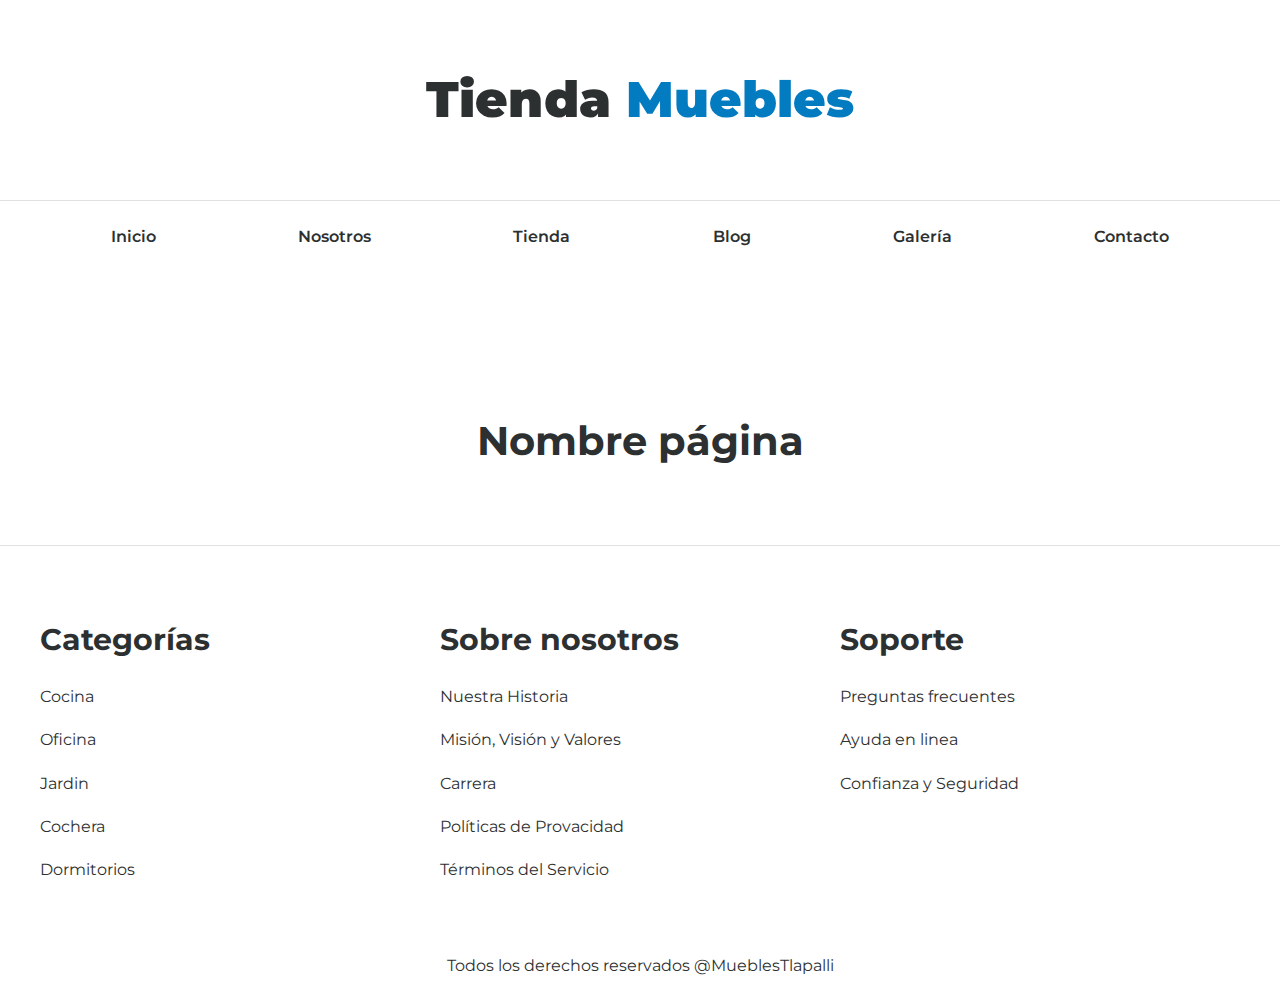
==== base.html @ d87b6033 "Páginas Nosotros, Tienda, Blog y Galería completadas" ====
<!DOCTYPE html>
<html lang="es">
<head>
    <meta charset="UTF-8">
    <meta http-equiv="X-UA-Compatible" content="IE=edge">
    <meta name="viewport" content="width=device-width, initial-scale=1.0">
    <title>Ecommerce </title>

    <link rel="shortcut icon" href="favicon.ico" />
    <!-- font -->
    <link rel="preconnect" href="https://fonts.googleapis.com">
    <link rel="preconnect" href="https://fonts.gstatic.com" crossorigin>
    <link href="https://fonts.googleapis.com/css2?family=Montserrat:wght@200;400;600;700;800;900&display=swap" rel="stylesheet">
    <!-- normalize -->
    <link rel="stylesheet" href="./css/normalize.css">
    <!-- style -->
    <link rel="stylesheet" href="css/app.css">
</head>
<body>

    <header>
        <h1 class="nombre-sitio">Tienda <span>Muebles</span></h1>
    </header>

    <div class="contenedor-navegacion">
        <nav class="navegacion-principal contenedor">
            <a href="index.html">Inicio</a>
            <a href="nosotros.html">Nosotros</a>
            <a href="tienda.html">Tienda</a>
            <a href="blog.html">Blog</a>
            <a href="galeria.html">Galería</a>
            <a href="contacto.html">Contacto</a>
        </nav>
    </div>

   
    
    
    

    <main class="contenido-principal contenedor">
        <h2 class="text-center">Nombre página</h2>

        
    </main>


    <footer class="footer ">
        <div class="footer-contenido contenedor">
            <div class="footer-section">
                <h3>Categorías</h3>
                <nav>
                    <a href="#">Cocina</a>
                    <a href="#">Oficina</a>
                    <a href="#">Jardin</a>
                    <a href="#">Cochera</a>
                    <a href="#">Dormitorios</a>
                </nav>
            </div>
            <div class="footer-section">
                <h3>Sobre nosotros</h3>
                <nav>
                    <a href="#">Nuestra Historia</a>
                    <a href="#">Misión, Visión y Valores</a>
                    <a href="#">Carrera</a>
                    <a href="#">Políticas de Provacidad</a>
                    <a href="#">Términos del Servicio</a>
                </nav>
            </div>
            <div class="footer-section">
                <h3>Soporte</h3>
                <nav>
                    <a href="#">Preguntas frecuentes</a>
                    <a href="#">Ayuda en linea</a>
                    <a href="#">Confianza y Seguridad</a>
                </nav>
            </div>
        </div>


        <p class="footer-copy">Todos los derechos reservados @MueblesTlapalli</p>
    </footer>
    
    


</body>
</html>
---- css/app.css ----
/* 
!important | id | clase | etiqueta
0 0 0 0
*/

:root{
    --negro: #2D3031;
    --azul: #037BC0;
    --gris-claro: #E1E1E1;
    --blanco: #FFFFFF;
    --verde: #8CBC00;
}

html{
    box-sizing: border-box;
}

*, *:before, *:after{
    box-sizing: inherit;
}

body{
    font-family: 'Montserrat', sans-serif;
    color: var(--negro);
    font-size: 1rem;
    line-height: 2;
    margin: 0;
}

/* Globales */

h1, h2, h3{
    margin-top: 0;
    margin-bottom: 3.125rem;
}

h1{
    font-size: 3.125rem;
}
h2{
    font-size: 2.5rem;
}
h3{
    font-size: 1.875rem;
}

a{
    text-decoration: none;
    color: var(--negro);
}

img{
    width: 100%;
    display: block;
}

.contenedor{
    max-width: 75rem;
    margin: 0 auto;
}

.btn-principal{
    background-color: var(--verde);
    color: var(--blanco);
    text-transform: uppercase;
    font-weight: 600;
    padding: 0.7rem;
    transition: background-color .3s ease-in-out;
    text-align: center;
    border: none;
    border-radius: 0.25rem;
}

.btn-principal:hover{
    background-color: #769C02;
    cursor: pointer;
}

.btn-full{
    display: block;
    width: 100%;
}

.btn-inline{
    display: inline-block;
    width: 20rem;
    
}



/* Utilidades */
.text-center{
    text-align: center;
}

/* Header y Nevegación */
.nombre-sitio {
    font-weight: 900;
    margin-top: 3.125rem;
    text-align: center;
}

.nombre-sitio span{
    color: var(--azul);
}
.contenedor-navegacion{
    border-top-style: solid;
    border-color: var(--gris-claro);
    border-width: 1px;
}
.navegacion-principal{
    padding-top: 1.25rem;
    padding-bottom: 1.25rem;
    display: flex;
    justify-content: space-around;
}
.navegacion-principal a{
    font-weight: 600;
    font-size: 1rem;
}

/* Hero */
.hero{
    width: 100%;
    height: 35rem;
    background-image: url('./../images/principal.jpg');
    background-position: center;
    background-repeat: no-repeat;
    background-size: cover;
}

/* Categorías */
.categorias{
    margin-top: 8rem;
}

.contenedor-categorias{
    display: grid;
    grid-template-columns: repeat(3, 1fr);
    gap: 1.25rem;
}

.categoria img{
    border-radius: 0.5rem 0.5rem 0 0;
}

.categoria a{
    display: block;
    text-align: center;
    padding: 0.8rem;
    font-size: 1.25rem;
    font-weight: 600;
    border-radius: 0 0 0.5rem 0.5rem;
}

.categoria a:hover{
    background-color: var(--azul);
    color: var(--blanco);
}

/* Sobre nosotros */
.sobre-nosotros{
    background-image: linear-gradient(to right, transparent 50%, var(--azul) 50%), url('./../images/nosotros.jpg');
    background-position: left center;
    background-repeat: no-repeat;
    padding: 6.25rem 0;
    margin-top: 8rem;

}

.sobre-nosotros-flex{
   display: flex;
   justify-content: flex-end;
}

.sobre-nosotros-texto{
    flex-basis: 50%;
    padding-left: 4rem;
    color: var(--blanco);
}

.sobre-nosotros-texto h2{
    margin-bottom: 1.25rem;
}

/* Listado de productos */

.contenido-principal{
    margin-top: 8rem;
}

.listado-productos{
    display: grid;
    grid-template-columns: repeat(6, 1fr);
    gap: 1.25rem;
}

.producto:first-child{
    /* grid-column: 1/7; */
    grid-column-start: 1;
    grid-column-end: 7;
    display: grid;
    grid-template-columns: 3fr 1fr;
}

.producto:first-child .producto-img{
    max-height: 26.875rem;
    height: 100%;
}

.producto:first-child .producto-img img{
    height: 100%;
    width: 100%;
    object-fit: cover;
}
.producto:first-child .producto-texto{
    min-width: 15.625rem;
}

.producto:nth-child(2){
    grid-column: 1/4;
}

.producto:nth-child(2) .producto-img img,
.producto:nth-child(3) .producto-img img{
    height: 18.75rem;
    width: 100%;
    object-fit: cover;
}

.producto:nth-child(3){
    grid-column: 4/7;
}
.producto:nth-child(4){
    grid-column: 1/3;
}
.producto:nth-child(5){
    grid-column: 3/5;
}
.producto:nth-child(6){
    grid-column: 5/7;
}

.producto{
    background-color: var(--azul);
    border-radius: 0.25rem;
    overflow: hidden;
}
.producto .producto-img{
    overflow: hidden;
}
.producto .producto-img img{
    transition: transform 1s ease;
}

.producto .producto-img img:hover{
    transform: scale(1.3);
}

.producto-texto{
    padding: 1.25rem;
}

.producto-texto{
    color: var(--blanco);
    text-align: center;
}

.producto-texto h3{
    margin-bottom: 0;
}

.producto-texto p{
    margin: 0 0 0.5rem 0;
}

.producto-precio{
    font-size: 1.75rem;
    font-weight: 700;
}

/* footer */
.footer{
    border-top: solid 1px var(--gris-claro);
    margin-top: 4rem;
    padding-top: 4rem;
}

.footer-contenido{
    display: grid;
    grid-template-columns: repeat(3, 1fr);
}

.footer-section h3{
    margin-bottom: 0.7rem;
}

.footer-section nav{
    display: flex;
    flex-direction: column;
    gap: 0.7rem;
}

.footer-copy{
    margin-top: 4rem;
    grid-column: 1/4;
    text-align: center;
}


/* Páginas */

.main-pagina{
    margin-top: 36px;
}


/* Entrada blog */

.contendor-entrada-blog{
    max-width: 48rem;
    margin: 0 auto;
}
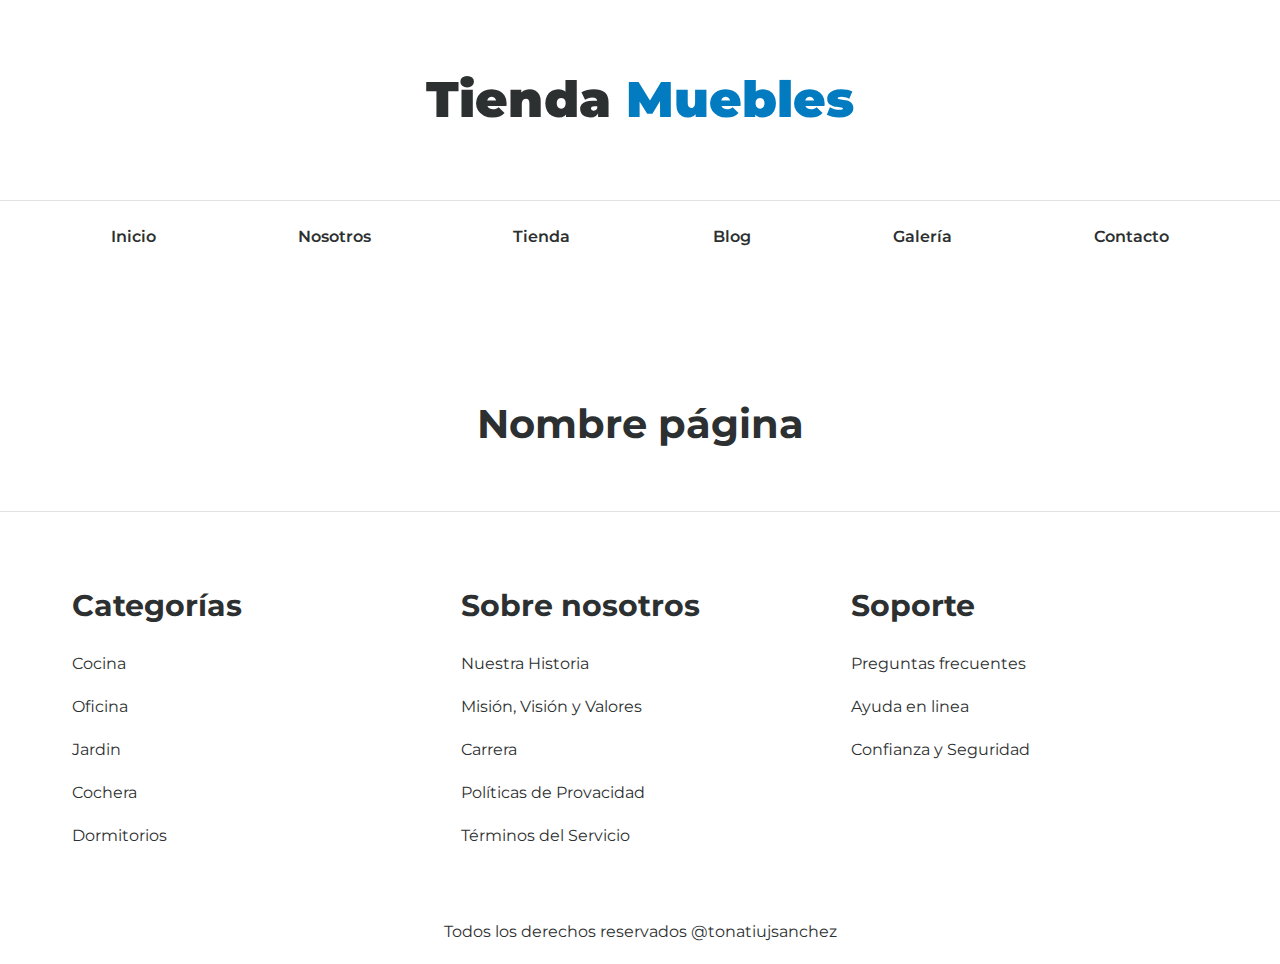
==== commit adf57e75: "Versión responsive implementada" ====
--- a/base.html
+++ b/base.html
@@ -78,7 +78,7 @@
         </div>
 
 
-        <p class="footer-copy">Todos los derechos reservados @MueblesTlapalli</p>
+        <p class="footer-copy">Todos los derechos reservados @tonatiujsanchez</p>
     </footer>
     
     
--- a/css/app.css
+++ b/css/app.css
@@ -35,15 +35,34 @@
 }
 
 h1{
-    font-size: 3.125rem;
-}
+    font-size: 2.125rem;
+}
+
+@media (min-width: 768px){
+    h1{
+        font-size: 3.125rem;
+    }
+}
+
+
 h2{
-    font-size: 2.5rem;
-}
+    font-size: 2.0rem;
+    line-height: 2.9rem;
+}
+@media (min-width: 768px){
+    h2{
+        font-size: 2.5rem;
+    }
+}
+
 h3{
-    font-size: 1.875rem;
-}
-
+    font-size: 1.5rem;
+}
+@media (min-width: 768px){
+    h3{
+        font-size: 1.875rem;
+    }
+}
 a{
     text-decoration: none;
     color: var(--negro);
@@ -81,12 +100,16 @@
     width: 100%;
 }
 
+
 .btn-inline{
     display: inline-block;
-    width: 20rem;
-    
-}
-
+    width: 100%
+}
+@media (min-width: 768px){
+    .btn-inline{
+        width: 20rem;
+    }
+}
 
 
 /* Utilidades */
@@ -97,8 +120,16 @@
 /* Header y Nevegación */
 .nombre-sitio {
     font-weight: 900;
-    margin-top: 3.125rem;
-    text-align: center;
+    text-align: center;
+    margin-top: 1.125rem;
+    margin-bottom: 1.125rem;
+
+}
+@media (min-width: 768px){
+    .nombre-sitio {
+        margin-top: 3.125rem;
+        margin-bottom: 3.125rem;
+    }    
 }
 
 .nombre-sitio span{
@@ -113,34 +144,58 @@
     padding-top: 1.25rem;
     padding-bottom: 1.25rem;
     display: flex;
-    justify-content: space-around;
+    flex-direction: column;
+    align-items: center;
 }
 .navegacion-principal a{
     font-weight: 600;
     font-size: 1rem;
 }
 
+@media (min-width: 768px){
+    .navegacion-principal {
+        flex-direction: row;
+        justify-content: space-around;
+    }
+}
+
 /* Hero */
 .hero{
     width: 100%;
-    height: 35rem;
+    height: 20rem;
     background-image: url('./../images/principal.jpg');
     background-position: center;
     background-repeat: no-repeat;
     background-size: cover;
 }
 
+@media (min-width: 768px){
+    .hero{
+        height: 35rem;
+    }
+}
+
 /* Categorías */
 .categorias{
-    margin-top: 8rem;
+    margin-top: 4rem;
+}
+
+@media (min-width: 768px){
+    .categorias{
+        margin-top: 8rem;
+    }   
 }
 
 .contenedor-categorias{
     display: grid;
-    grid-template-columns: repeat(3, 1fr);
     gap: 1.25rem;
 }
-
+@media (min-width: 768px){
+    .contenedor-categorias{
+        grid-template-columns: repeat(3, 1fr);
+        padding-inline: 1rem;
+    }
+}
 .categoria img{
     border-radius: 0.5rem 0.5rem 0 0;
 }
@@ -161,23 +216,47 @@
 
 /* Sobre nosotros */
 .sobre-nosotros{
-    background-image: linear-gradient(to right, transparent 50%, var(--azul) 50%), url('./../images/nosotros.jpg');
-    background-position: left center;
+    background-image: linear-gradient(to bottom, transparent 50%, var(--azul) 50%), url('./../images/nosotros.jpg');
+    background-position:  center, top left;
     background-repeat: no-repeat;
     padding: 6.25rem 0;
-    margin-top: 8rem;
-
+    margin-top: 4rem;
+    background-size: 100%, 40rem;
+}
+
+@media (min-width: 768px){
+    .sobre-nosotros{
+        background-image: linear-gradient(to right, transparent 50%, var(--azul) 50%), url('./../images/nosotros.jpg');
+        background-position: left center;
+        padding: 6.25rem 0;
+        margin-top: 8rem;
+        background-size: unset;
+    }
 }
 
 .sobre-nosotros-flex{
-   display: flex;
-   justify-content: flex-end;
-}
+   display: grid;
+   grid-template-rows: repeat(2, 1fr);
+}
+@media (min-width: 768px){
+    .sobre-nosotros-flex{
+       grid-template-columns: repeat(2, 1fr);
+     }   
+}
+
 
 .sobre-nosotros-texto{
-    flex-basis: 50%;
-    padding-left: 4rem;
+    grid-row: 2/3;
     color: var(--blanco);
+    padding: 1rem;
+}
+
+@media (min-width: 768px){
+    .sobre-nosotros-texto{
+        padding-left: 4rem;
+        grid-row: 1/3;
+        grid-column: 2/3;
+    }
 }
 
 .sobre-nosotros-texto h2{
@@ -187,65 +266,81 @@
 /* Listado de productos */
 
 .contenido-principal{
-    margin-top: 8rem;
-}
-
-.listado-productos{
-    display: grid;
-    grid-template-columns: repeat(6, 1fr);
-    gap: 1.25rem;
-}
-
-.producto:first-child{
-    /* grid-column: 1/7; */
-    grid-column-start: 1;
-    grid-column-end: 7;
-    display: grid;
-    grid-template-columns: 3fr 1fr;
-}
-
-.producto:first-child .producto-img{
-    max-height: 26.875rem;
-    height: 100%;
-}
-
-.producto:first-child .producto-img img{
-    height: 100%;
-    width: 100%;
-    object-fit: cover;
-}
-.producto:first-child .producto-texto{
-    min-width: 15.625rem;
-}
-
-.producto:nth-child(2){
-    grid-column: 1/4;
-}
-
-.producto:nth-child(2) .producto-img img,
-.producto:nth-child(3) .producto-img img{
-    height: 18.75rem;
-    width: 100%;
-    object-fit: cover;
-}
-
-.producto:nth-child(3){
-    grid-column: 4/7;
-}
-.producto:nth-child(4){
-    grid-column: 1/3;
-}
-.producto:nth-child(5){
-    grid-column: 3/5;
-}
-.producto:nth-child(6){
-    grid-column: 5/7;
-}
+    margin-top: 4rem;
+}
+
+@media (min-width: 768px){
+    .contenido-principal{
+        margin-top: 8rem;
+    }
+    
+    .listado-productos{
+        display: grid;
+        grid-template-columns: repeat(6, 1fr);
+        gap: 1.25rem;
+    }
+    
+    .producto:first-child{
+        /* grid-column: 1/7; */
+        grid-column-start: 1;
+        grid-column-end: 7;
+        display: grid;
+        grid-template-columns: 3fr 1fr;
+    }
+    
+    .producto:first-child .producto-img{
+        max-height: 26.875rem;
+        height: 100%;
+    }
+    
+    .producto:first-child .producto-img img{
+        height: 100%;
+        width: 100%;
+        object-fit: cover;
+    }
+    .producto:first-child .producto-texto{
+        min-width: 15.625rem;
+    }
+    
+    .producto:nth-child(2){
+        grid-column: 1/4;
+    }
+    
+    .producto:nth-child(2) .producto-img img,
+    .producto:nth-child(3) .producto-img img{
+        height: 18.75rem;
+        width: 100%;
+        object-fit: cover;
+    }
+    
+    .producto:nth-child(3){
+        grid-column: 4/7;
+    }
+    .producto:nth-child(4){
+        grid-column: 1/3;
+    }
+    .producto:nth-child(5){
+        grid-column: 3/5;
+    }
+    .producto:nth-child(6){
+        grid-column: 5/7;
+    }
+}
+
 
 .producto{
     background-color: var(--azul);
     border-radius: 0.25rem;
     overflow: hidden;
+    margin-bottom: 2rem;
+}
+.producto:last-of-type {
+    margin-bottom: 0;
+}
+@media (min-width: 768px){
+    .producto{
+        margin-bottom: 0;
+    }
 }
 .producto .producto-img{
     overflow: hidden;
@@ -289,7 +384,17 @@
 
 .footer-contenido{
     display: grid;
-    grid-template-columns: repeat(3, 1fr);
+    grid-template-columns: 1fr;
+    gap: 2rem;
+    text-align: center;
+}
+
+@media (min-width: 768px){
+    .footer-contenido {
+        grid-template-columns: repeat(3, 1fr);
+        text-align: left;
+        padding-inline: 2rem;
+    }
 }
 
 .footer-section h3{
@@ -306,6 +411,7 @@
     margin-top: 4rem;
     grid-column: 1/4;
     text-align: center;
+    padding-inline: 1rem;
 }
 
 
@@ -321,4 +427,48 @@
 .contendor-entrada-blog{
     max-width: 48rem;
     margin: 0 auto;
-}+}
+
+/* Formulario */
+
+.formulario {
+    max-width: 45rem;
+    width: 100%;
+    margin: 0 auto;
+}
+
+
+.formulario fieldset{
+    border: black 2px solid;
+    border-radius: 0.4rem;
+    margin-bottom: 2rem;
+    padding: 2rem;
+}
+.formulario legend{
+    background-color: #005485;
+    color: white;
+    width: 100%;
+    text-align: center;
+    border-radius: 0.2rem;
+    text-transform: uppercase;
+    font-weight: 900;
+    padding: 0.5rem;
+    margin-bottom: 2rem;
+}
+
+.campo{
+    display: flex;
+    margin-bottom: 1.5rem;
+}
+
+.campo label{
+    flex-basis: 7.5rem;
+}
+
+.campo input:not([type="radio"]),
+.campo textarea,
+.campo select{
+    flex: 1;
+    border: 1px solid #E1E1E1;
+    padding: 0.8rem;
+}
